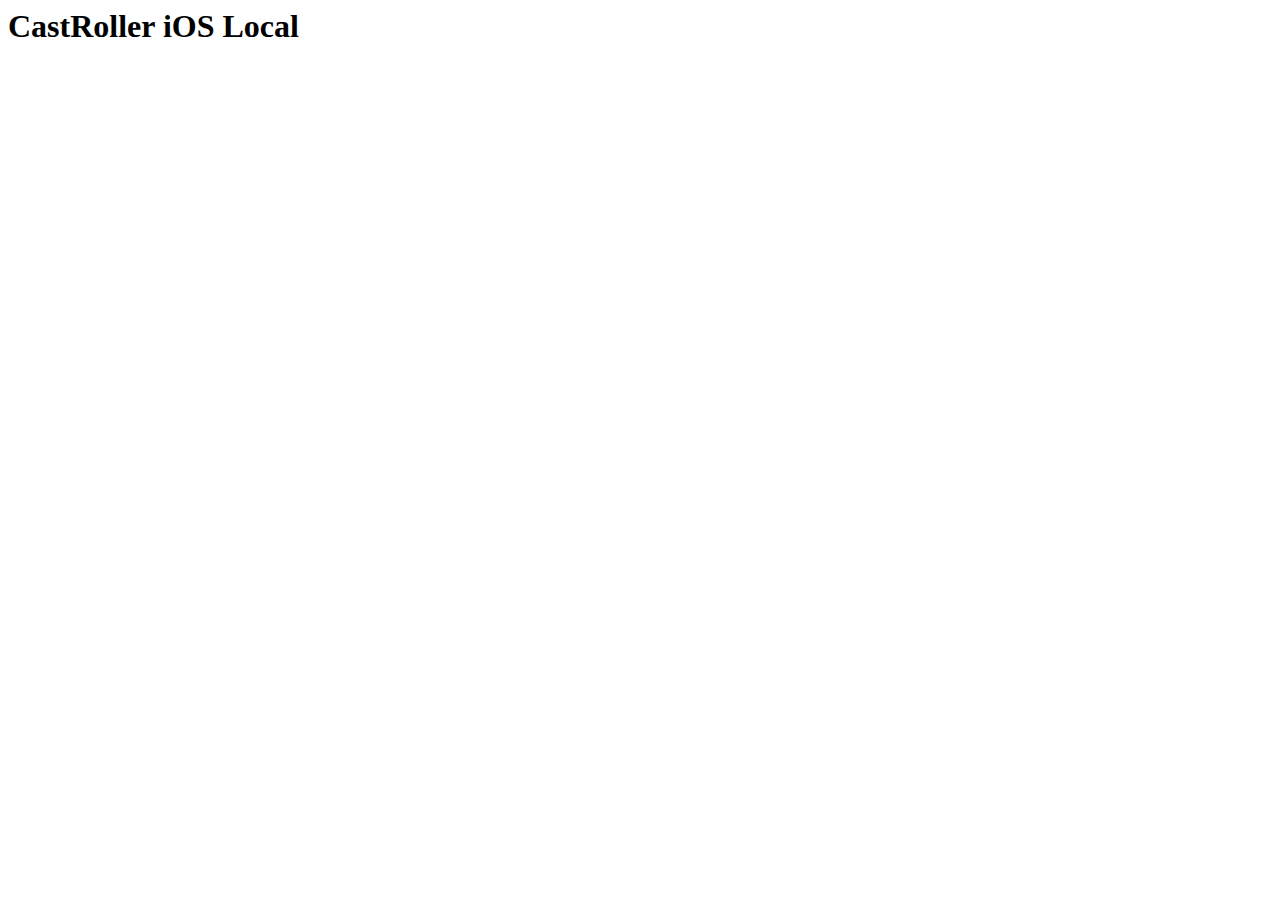
==== html/channels_episodes.html @ 7b87b946 "start work on final homepage" ====
<html>
<head>
<title>CastRoller iOS</title>
<script src="jquery.min.js" type="text/javascript"></script>
<script src="jquery.tmpl.min.js" type="text/javascript"></script>
<script src="common.js" type="text/javascript"></script>
	<script id="channelsTemplate" type="text/x-jquery-tmpl">
		<li>
		<h2>${Name}</h2>
		<ul channel="${Id}"/>
		</li>
	</script>
	
	
	<script id="episodeThumbsTemplate" type="text/x-jquery-tmpl">
      	<li>
             	<a href='episode.html?eid=${Id}'>
                 	<img src="${LinkUrl}" alt="${Name}"/>
                 	<h2>${Name}</h2>      
           	</a>
          </li>
	</script>
	
	
	
<script type="text/javascript">
function displayChannel(channelId)
{
	  var url = "http://api.castroller.com/v1.svc/GetChannelEpisodeImages?channelId=" + channelId + "&$format=json&$callback=?";
  

		$.getJSON(url, null, function(data)
			{
var resized = resizeImages(data.d,160,90);

var match = $('ul[channel="' + channelId + '"]');

$("#episodeThumbsTemplate").tmpl(resized).appendTo(match);
				
			}
			);
}


$(function(){

	var url = "http://api.castroller.com/v1.svc/Channels?$orderby=FeaturedLevel%20desc&$top=6&$format=json&$callback=?";

	$.getJSON(url, null, function(data){
		$("#channelsTemplate").tmpl(data.d).appendTo("#channels");
		$('#channels li ul').each(function(){
			var channelId = $(this).attr("channel");
			displayChannel(channelId);
		});
	});
	
});



</script>
</head>
<body>
<h1>CastRoller iOS Local</h1>

<ul id="channels"/>
</body>
</html>
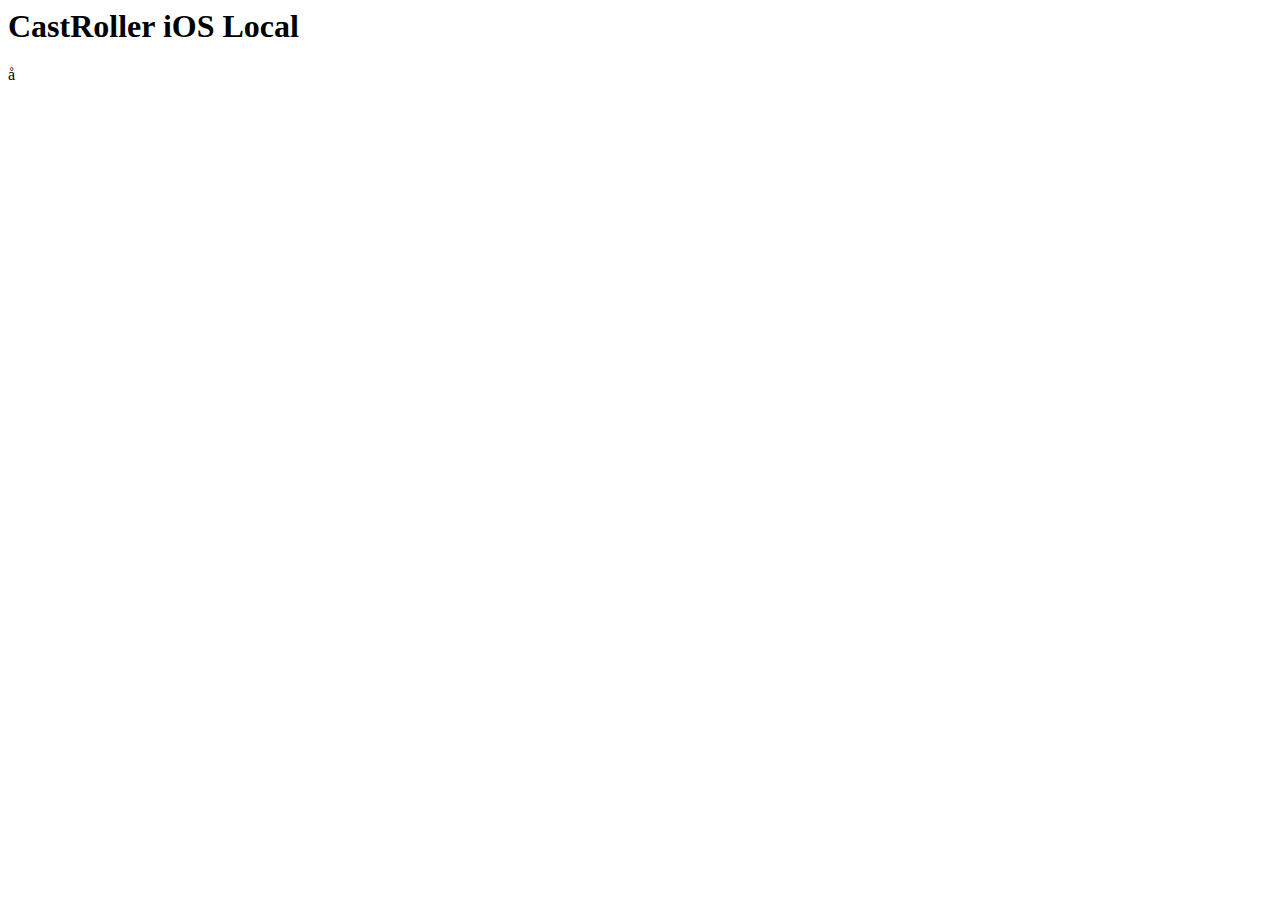
==== commit 2fd042b7: "add switching between featured podcasts" ====
--- a/html/channels_episodes.html
+++ b/html/channels_episodes.html
@@ -62,7 +62,7 @@
 </head>
 <body>
 <h1>CastRoller iOS Local</h1>
-
+å
 <ul id="channels"/>
 </body>
 </html>